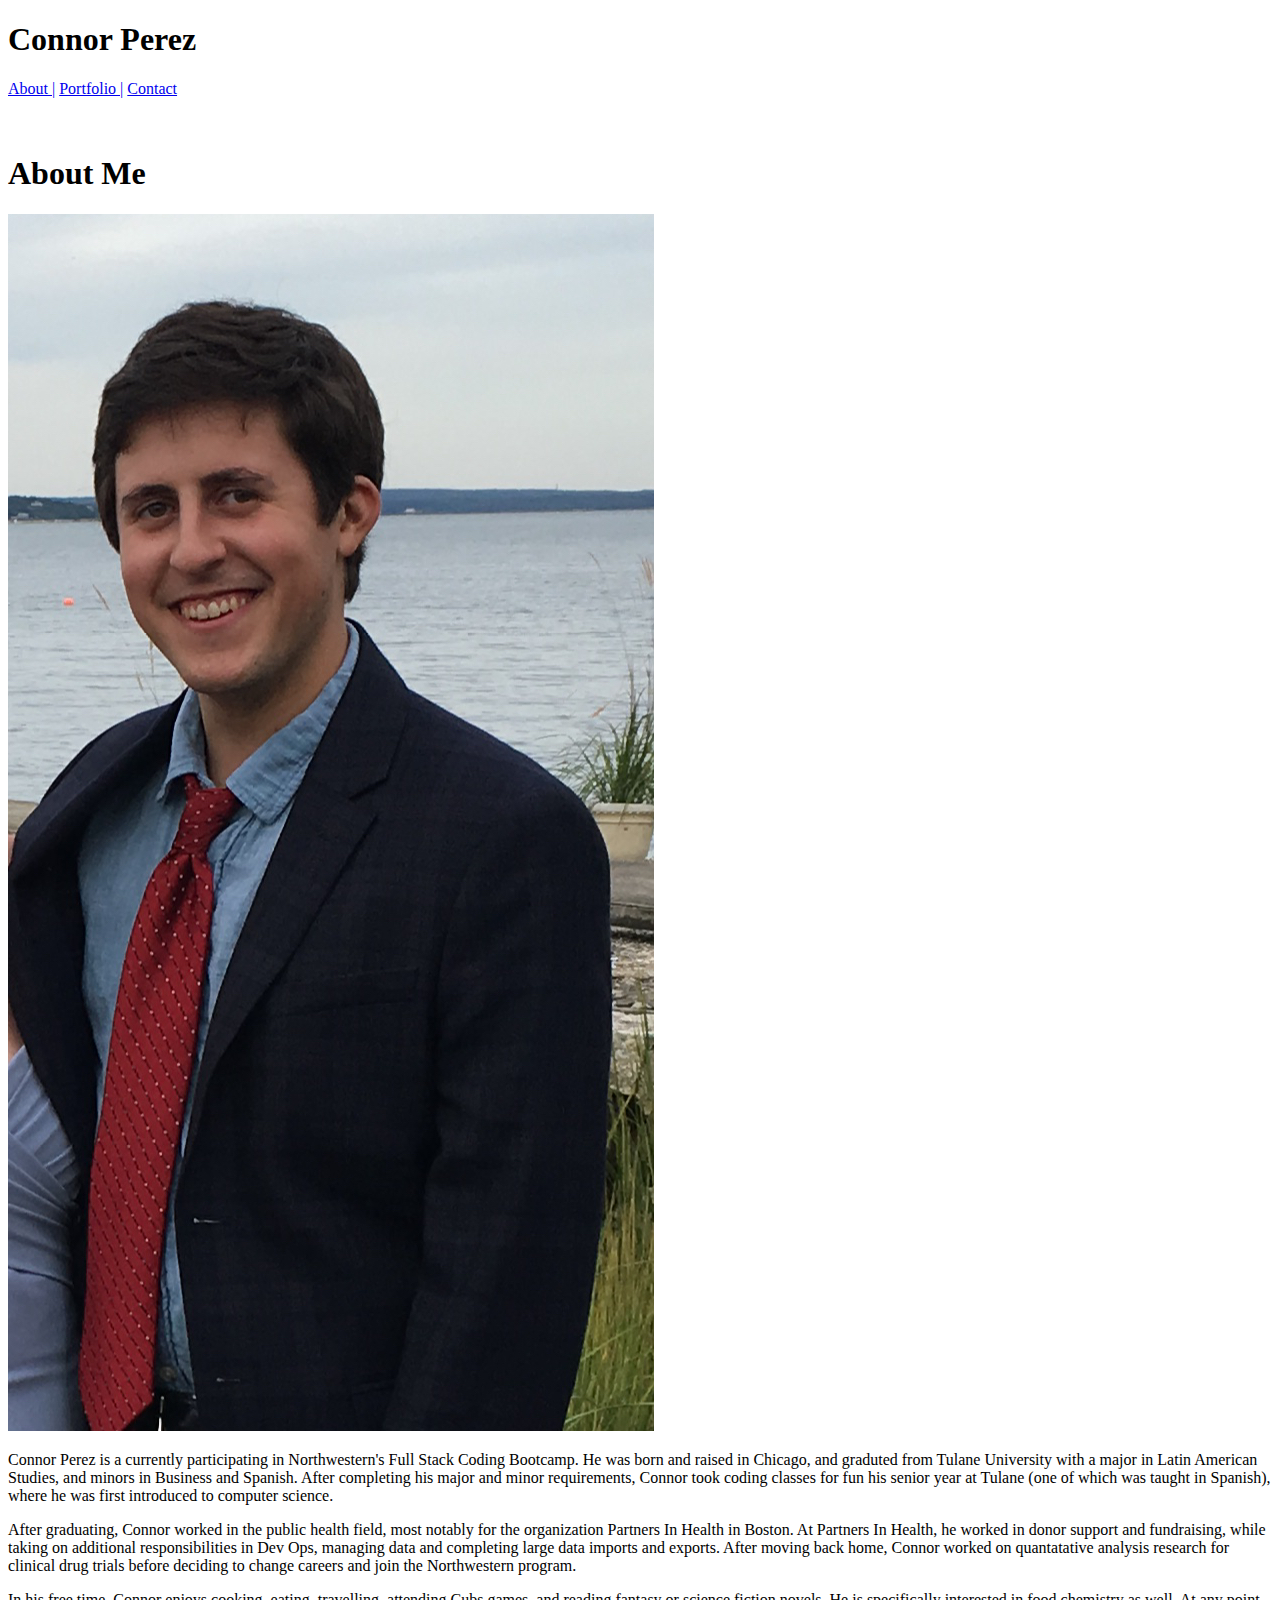
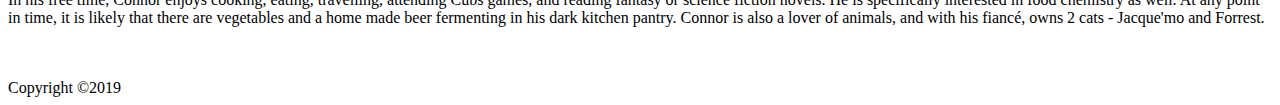
==== index.html @ 0303acbd "final homework" ====
<!DOCTYPE html>
<html lang="en">

<head>
    <meta charset="UTF-8">
    <title>Connor Perez Website</title>
    <link rel="stylesheet" type="text/css" href="assets/css/style.css">
</head>

<body>
    <header>
        <div>
            <h1>Connor Perez</h1>
            <nav>
                <a href="index.html">About |</a>
                <a href="portfolio.html">Portfolio |</a>
                <a href="Contact.html">Contact</a>
            </nav>


        </div>
    </header>
    <br><br>
    <section>
        <h1>About Me</h1>
        <img src="./Assets/images/Connorimage.jpg" alt="Connor Perez">
        <p>Connor Perez is a currently participating in Northwestern's Full Stack Coding Bootcamp. He was
            born and raised in Chicago, and graduted from Tulane University with a major in Latin American Studies,
            and
            minors in Business and Spanish. After completing his major and minor requirements, Connor took coding classes for fun his senior year at Tulane (one of which was taught in Spanish), where he was first introduced to computer science.</p>
        <p>After graduating, Connor worked in the public health field, most notably for the organization Partners In
            Health in Boston. At Partners In Health, he worked in donor support and fundraising, while taking on additional responsibilities in Dev Ops, managing data and completing large data imports and exports.  After moving back home, Connor worked on quantatative analysis research for clinical drug
            trials before deciding to change careers and join the Northwestern program.</p>
        <p>In his free time, Connor enjoys cooking, eating, travelling, attending Cubs games, and reading fantasy or
            science fiction novels.
            He is specifically interested in food chemistry as well. At any point in time, it is likely that there are
            vegetables and a home made beer fermenting in his dark kitchen pantry. Connor is also a lover of animals, and with his fiancé, owns 2 cats - Jacque'mo and Forrest.
        </p>
    </section>

    <br><br>
    <footer>
        Copyright ©2019
    </footer>


</body>

</html>
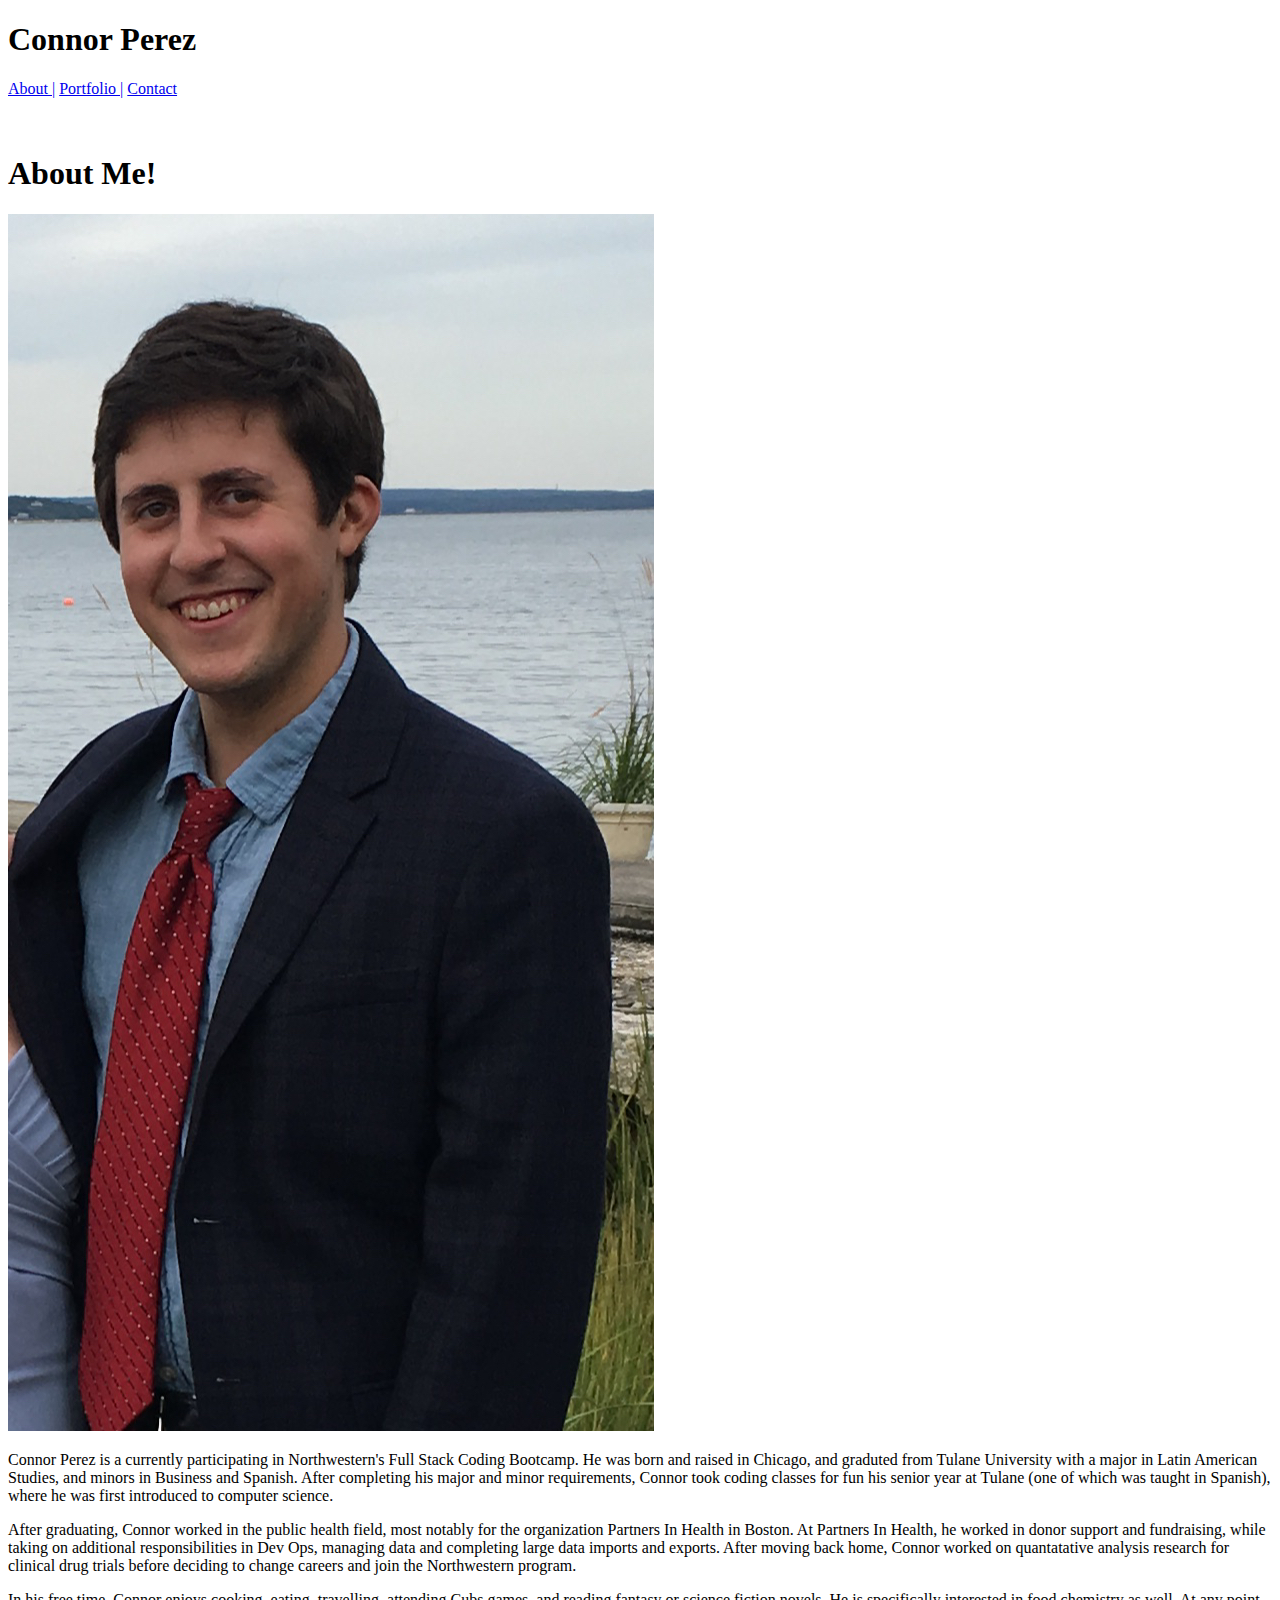
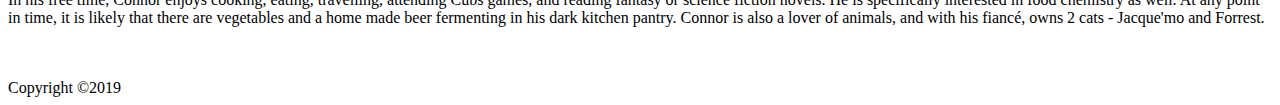
==== commit ac0cc857: "Update index.html" ====
--- a/index.html
+++ b/index.html
@@ -22,7 +22,7 @@
     </header>
     <br><br>
     <section>
-        <h1>About Me</h1>
+        <h1>About Me!</h1>
         <img src="./Assets/images/Connorimage.jpg" alt="Connor Perez">
         <p>Connor Perez is a currently participating in Northwestern's Full Stack Coding Bootcamp. He was
             born and raised in Chicago, and graduted from Tulane University with a major in Latin American Studies,
@@ -46,4 +46,4 @@
 
 </body>
 
-</html>+</html>
